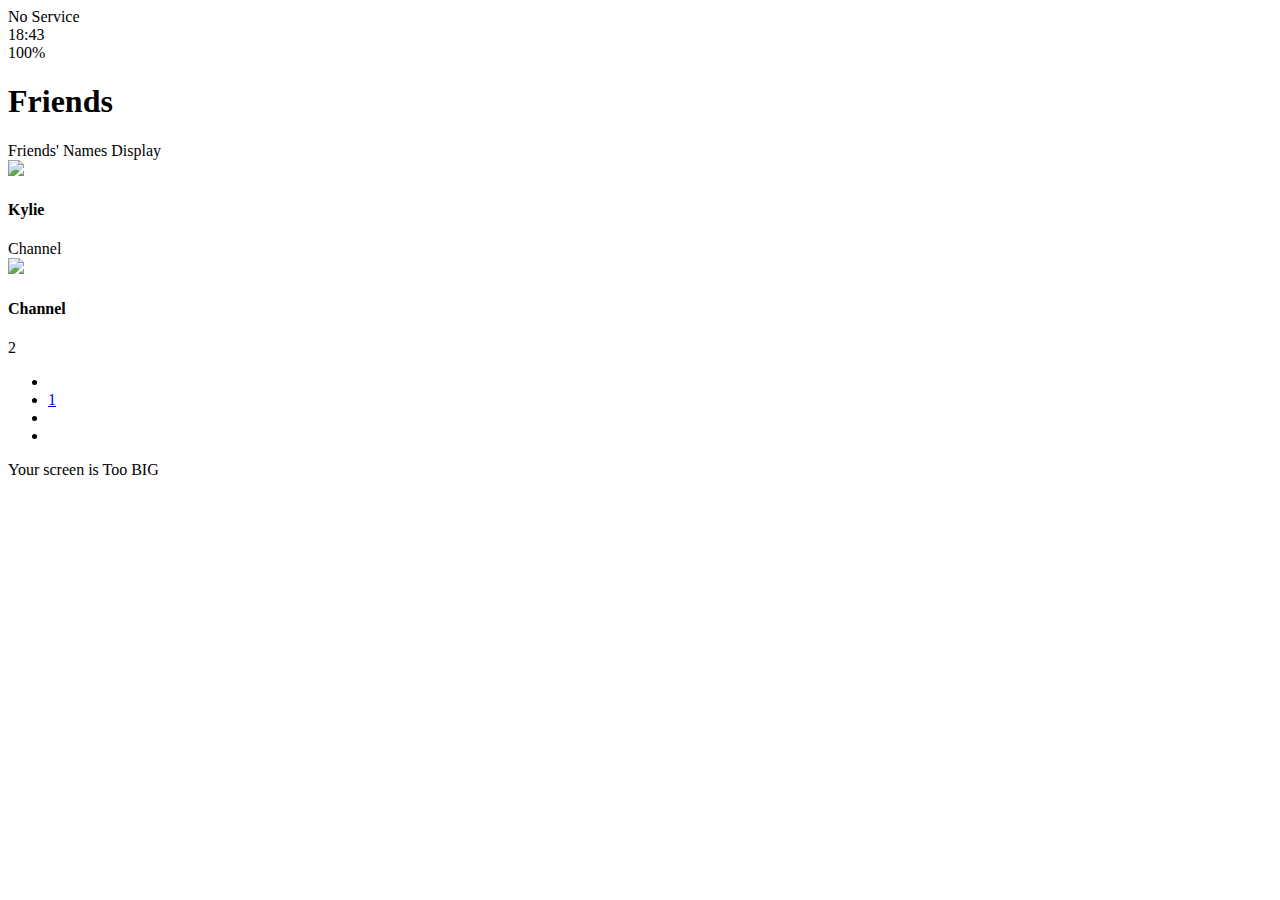
==== friends.html @ b0a0f80d "hard" ====
<!DOCTYPE html>
<html land="en">
  <head>
    <link href="css/styles.css" rel="stylesheet" />
    <meta chatset="UTF-8" />
    <meta name="viewpoint" content="width=device-width, initial-scale=1.0" />
    <title>Friends - KoKoa Clone</title>
  </head>
  <body>
    <div class="status-bar">
      <div class="status-bar_column">
        <span>No Service</span>
        <i class="fas fa-wifi"></i>
        <!-- TO do : Wifi Icon -->
      </div>
      <div class="status-bar_column">
        <span>18:43</span>
      </div>
      <div class="status-bar_column">
        <span>100%</span>
        <i class="fas fa-battery-full"></i>
        <i class="fas fa-bolt"></i>
        <!--Battery Icon-->
        <!--Lightning Icon-->
      </div>
    </div>

    <header class="screen-header">
      <h1 class="screen-header-title">Friends</h1>
      <div class="screen-header-icons">
        <span><i class="fas fa-search fa-lg"></i></span>
        <span><i class="fas fa-music fa-lg"></i></span>
        <span
          ><a href="setting.html"><i class="fas fa-cog fa-lg"></i></a
        ></span>
      </div>
    </header>

    <a id="friends-display-link">
      <i class="fas fa-info-circle"></i> Friends' Names Display<i
        class="fas fa-chevron-right fa-xs"
      ></i>
    </a>

    <main class="friends-screen">
      <div class="user-component">
        <div class="user-component__column">
          <img
            src="https://external-content.duckduckgo.com/iu/?u=https%3A%2F%2Ftse1.mm.bing.net%2Fth%3Fid%3DOIP.YYdqTB5psmgFY1TjqbGRDAHaGS%26pid%3DApi&f=1"
            class="user-component__avatar user-component__avatar--xl"
          />
          <div class="user-component__text">
            <h4 class="user-component__title">Kylie</h4>

            <!-- <h6 class="user-component__subtitle">this text</h6>-->
          </div>
        </div>
        <div class="user-component__column"></div>
      </div>
      <div class="friends-screen__channel">
        <div class="friends-screen__channel-header">
          <span>Channel</span><i class="fas fa-chevron-up fa-xs"></i>
        </div>
      </div>
      <div class="user-component">
        <div class="user-component__column">
          <img
            src="https://external-content.duckduckgo.com/iu/?u=https%3A%2F%2Ftse1.mm.bing.net%2Fth%3Fid%3DOIP.YYdqTB5psmgFY1TjqbGRDAHaGS%26pid%3DApi&f=1"
            class="user-component__avatar user-component__avatar--sm"
          />
          <div class="user-component__text">
            <h4 class="user-component__title user-component__title--not-bold">
              Channel
            </h4>
          </div>
        </div>
        <div class="user-component__column">
          <div><span>2</span><i class="fas fa-chevron-right fa-xs"></i></div>
        </div>
      </div>
    </main>

    <nav class="nav">
      <ul class="nav-list">
        <li class="nav-btn">
          <a class="nav-link" href="friends.html"
            ><i class="fas fa-user fa-2x"></i
          ></a>
        </li>
        <li class="nav-btn">
          <a class="nav-link" href="chats.html">
            <span class="nav-notification badge">1</span>
            <i class="far fa-comment fa-2x"></i
          ></a>
        </li>
        <li class="nav-btn">
          <a class="nav-link" href="find.html"
            ><i class="fas fa-search fa-2x"></i
          ></a>
        </li>
        <li class="nav-btn">
          <a class="nav-link" href="more.html">
            <span class="nav-newdot"></span>
            <i class="fas fa-ellipsis-h fa-2x"></i
          ></a>
        </li>
      </ul>
    </nav>

    <div id="splash-screen">
      <i class="fas fa-comment"></i>
    </div>

    <div id="no-mobile">
      <span>Your screen is Too BIG</span>
    </div>
    <script
      src="http://kit.fontawesome.com/6478f529f2.js"
      crossingin="anonymous"
    ></script>
  </body>
</html>
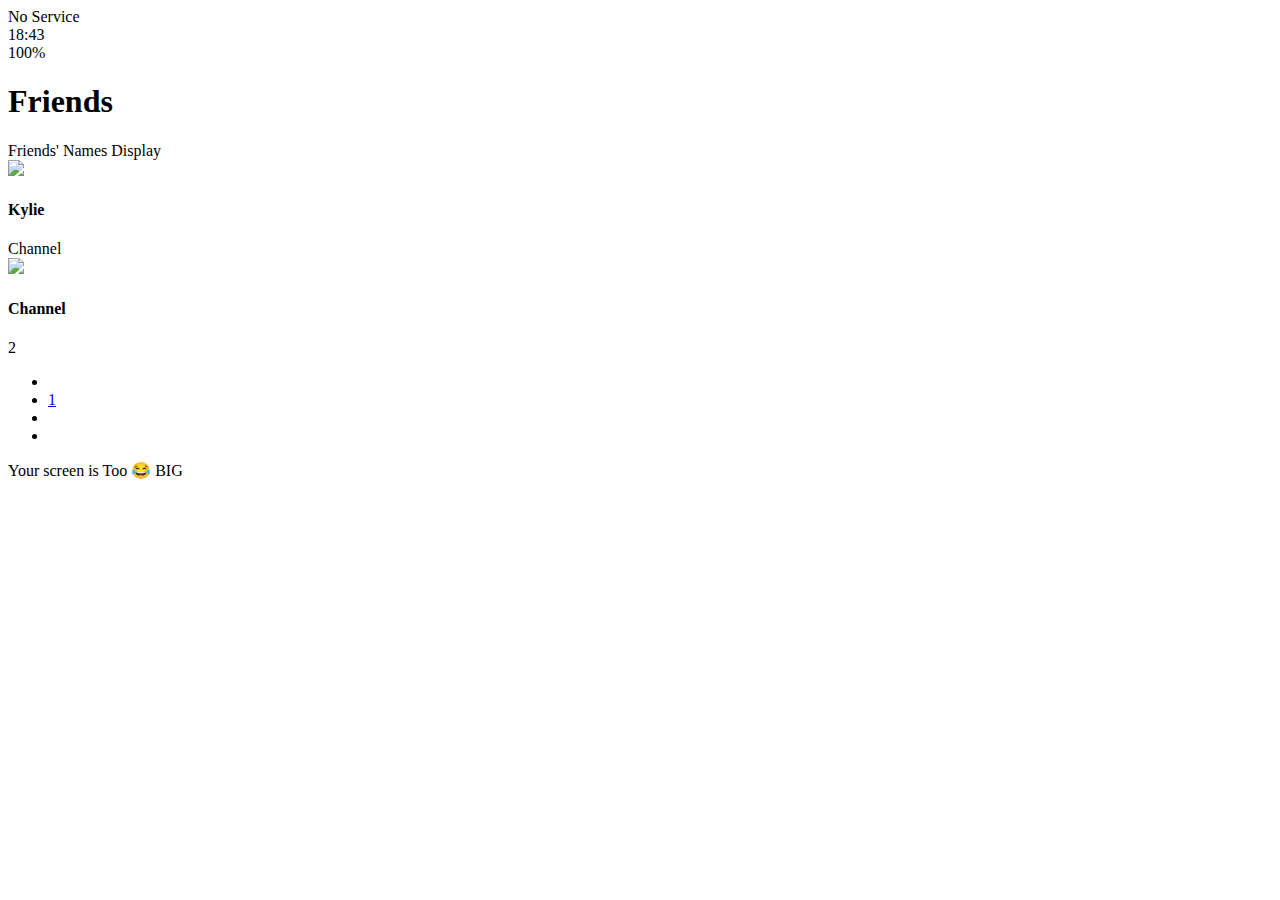
==== commit d8d5dc8c: "😂" ====
--- a/friends.html
+++ b/friends.html
@@ -112,7 +112,7 @@
     </div>
 
     <div id="no-mobile">
-      <span>Your screen is Too BIG</span>
+      <span>Your screen is Too 😂 BIG</span>
     </div>
     <script
       src="http://kit.fontawesome.com/6478f529f2.js"
